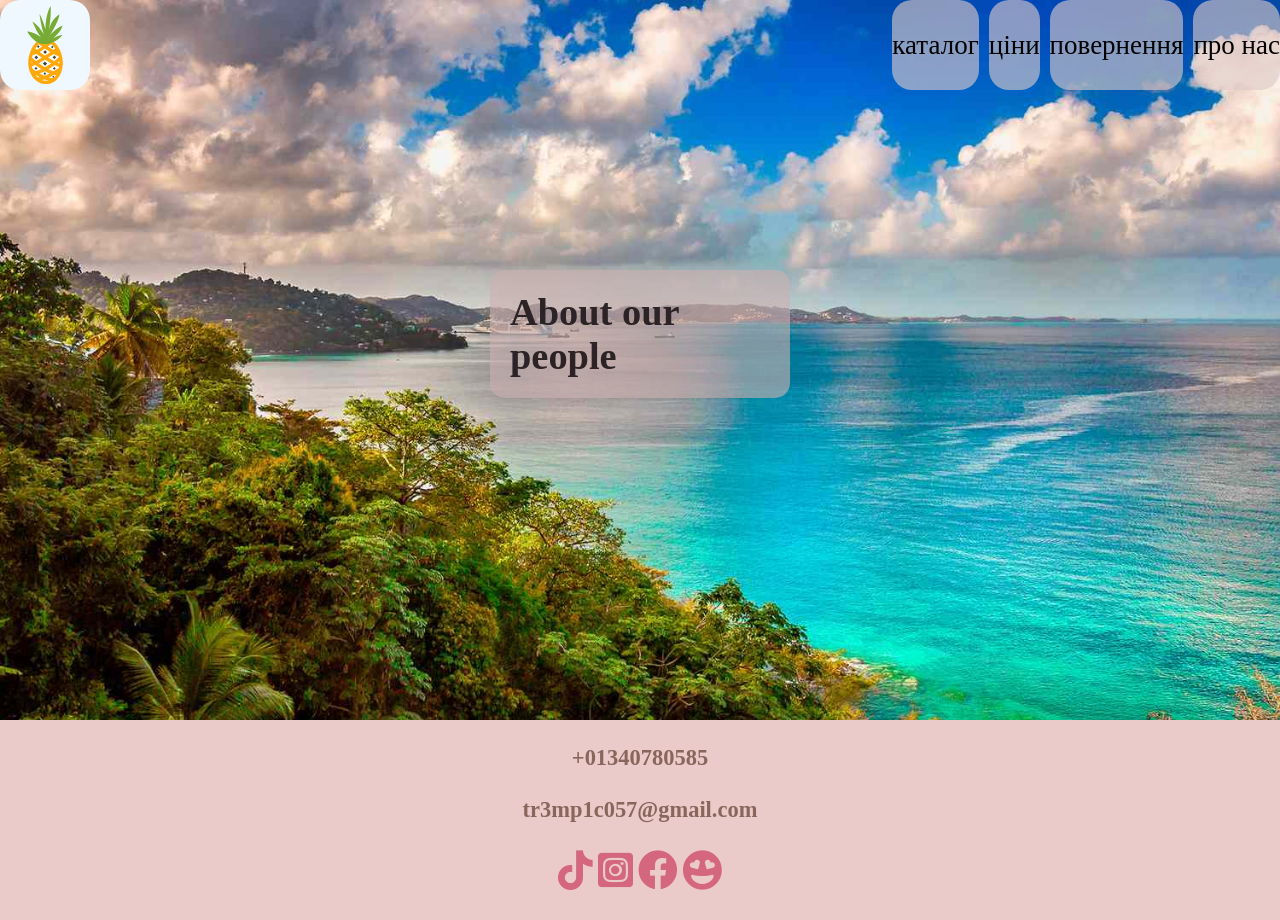
==== about.html @ 57b26213 "Add files via upload" ====
<!DOCTYPE html>
<html lang="en">
<head>
    <meta charset="UTF-8">
    <meta name="viewport" content="width=device-width, initial-scale=1.0">
    <title>Document</title>
</head>
<body>
    <!DOCTYPE html>
<html lang="en">
<head>
    <meta charset="UTF-8">
    <meta name="viewport" content="width=device-width, initial-scale=1.0">
    <title>Document</title>
    <link rel="stylesheet" href="https://cdnjs.cloudflare.com/ajax/libs/font-awesome/5.15.4/css/all.min.css"></>
    <link rel="stylesheet" href="styles.css">
    <link rel="stylesheet" href="goods.css">

<style>
            .top-grid{
                height: 80vh;
                background-image: url(tropic.jpg);
            }
          
          </style>


</head>
<body>
   <header class="top-grid">
    <nav>
        <a href="index.html" class="href"><img  class="logo"  src="pineapple-svgrepo-com.svg" alt=""></a>
        
        <div class="menu">
            <a href="" class="btn"> каталог</a>
            <a href="" class="btn"> ціни</a>
            <a href="" class="btn"> повернення</a>
            <a href="about.html" class="btn"> про нас </a>
        </div>
    </nav>
    <div class="centergrid">
        <h1>About our people</h1>
        
    </div>

 </header>
 
 <footer>
    <h3>+01340780585</h3>
    <h3>tr3mp1c057@gmail.com</h3>
    <div class="contacts">
        <a href="" class="iconlink"><i class="fab fa-tiktok"></i></a>
        <a href="" class="iconlink"><i class="fab fa-instagram-square"></i></a>
        <a href="" class="iconlink"><i class="fab fa-facebook"></i></a>
        <a href="" class="iconlink"><i class="fas fa-grin-hearts"></i></a>
    </div>
 </footer>

</body>
</html>
</body>
</html>
---- styles.css ----
*{


    margin: 0px;
    padding: 0px;

}
header{
    display: grid;
    grid-template-columns:1fr 300px 1fr;
    grid-template-rows: 10vh 1fr;
    background-image: url(AdobeStock_194557016-scaled.jpeg);
    height: 100vh;
    background-size: cover;
    grid-auto-flow: row;
    min-width: fit-content;
}
nav{
    display: grid;
    height: 10vh;
    grid-template-columns: 1fr 1fr;
    justify-content: flex-start;
    grid-column: span 3;
}
.logo{
    height: 10vh;
    background-color: aliceblue;
    border-radius: 20px;
}
.menu{
    display: flex;
    gap: 10px;
    height: 10vh;
    justify-self: flex-end;
}
.btn{
    display: flex;
    box-sizing: border-box;
    background-color: rgba(222, 202, 202, 0.619);
    color: black;
    text-decoration: none;
    font-size: 3vh;
    min-width: fit-content;
    flex-direction: column;
    justify-content: center;
    border-radius: 20px;

}
.centergrid{
    display: flex;
    flex-direction: column;
    align-items: center;
   background-color: rgba(205, 177, 177, 0.611);
   grid-column: 2/3;
   color: rgb(43, 35, 37);
   box-sizing: border-box;
   padding: 20px;
   height: fit-content;
   border-radius: 15px;
   margin-top: 20vh;
   font-size: larger;
   
}
.centerbtn{
    padding: 15px;
    font-size: larger;
    background-color: rgba(0, 0, 0, 0.273);
    color: azure;
    border-radius: 10px;
}
footer{
    display: flex;
    width: 100vw;
    background-color: rgba(195, 97, 97, 0.332);
    color: rgba(113, 80, 68, 0.816);
    flex-direction: column;
    height: 200px;
    align-items: center;
    justify-content: space-evenly;
    font-size: larger;

}
.contacts a {
    font-size: 40px;
    color: rgb(212, 103, 125);
}
.contacts a:hover {
    font-size: 45px;
    color: rgb(185, 65, 89);
}
.goods{
    display: grid;
    grid-template-columns: 40vw 40vw;
    grid-template-rows: 40vh 40vh;
    row-gap: 10vh;
    column-gap: 10vw;
    margin-bottom: 100px;
}
.item{
    display: grid;
    overflow: hidden;
    justify-items: center;
    align-items: center;
}
.item img{
    grid-column: 1/-1;
    grid-row: 1/-1;
    width: 100%;
    height: 100%;
    object-fit: cover;
    transition: all 0.5s;
}
.item img:hover{
    transform: scale(1.2);
}
---- goods.css ----
.sales{
    width: 100vw;
    height: max-content;
    display: grid;
    grid-template-columns: 25vw 25vw 25vw;
    row-gap: 5vh;
    column-gap:  10vw;
    margin-top: 5vh;
    margin-bottom: 5vh;
}
.fruits{
    background-color: rgb(222, 124, 124);
    width: 25vw;
    padding: 2vw;
    border-radius: 15px;
}
.fruits img{
    width: 100%;
}
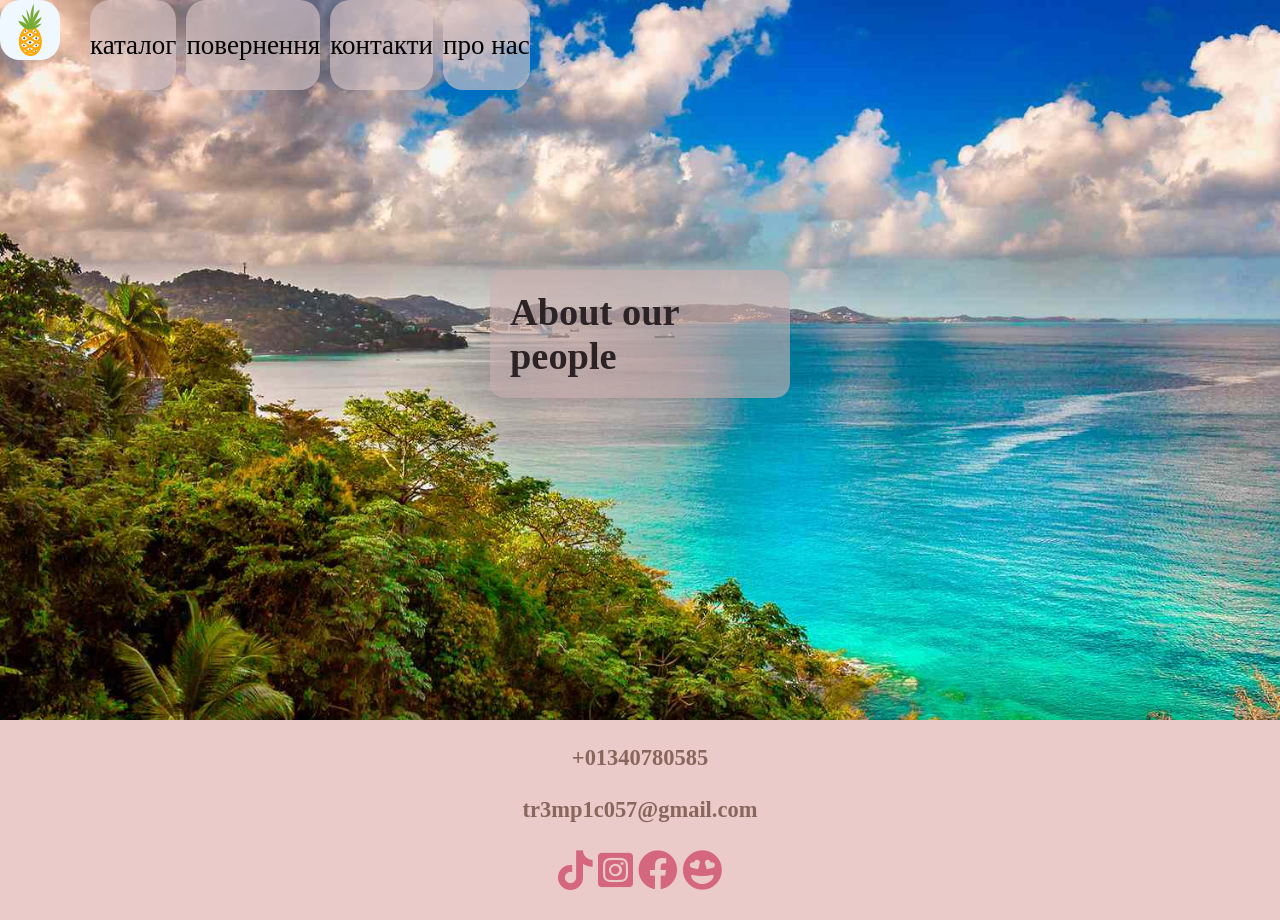
==== commit 86dfb685: "Add files via upload" ====
--- a/about.html
+++ b/about.html
@@ -31,10 +31,10 @@
     <nav>
         <a href="index.html" class="href"><img  class="logo"  src="pineapple-svgrepo-com.svg" alt=""></a>
         
-        <div class="menu">
-            <a href="" class="btn"> каталог</a>
-            <a href="" class="btn"> ціни</a>
+               <div class="menu">
+            <a href="index.html#eq" class="btn"> каталог</a>
             <a href="" class="btn"> повернення</a>
+            <a href="kontact.html" class="btn"> контакти</a>
             <a href="about.html" class="btn"> про нас </a>
         </div>
     </nav>
@@ -44,6 +44,13 @@
     </div>
 
  </header>
+ 
+
+
+
+
+
+
  
  <footer>
     <h3>+01340780585</h3>
--- a/styles.css
+++ b/styles.css
@@ -17,21 +17,23 @@
 }
 nav{
     display: grid;
-    height: 10vh;
-    grid-template-columns: 1fr 1fr;
+    width: 100vw;
+    grid-template-columns: 10vh 1fr;
     justify-content: flex-start;
     grid-column: span 3;
 }
 .logo{
-    height: 10vh;
+   width: clamp(40px,10vh,60px);
     background-color: aliceblue;
     border-radius: 20px;
+    transition: all 1s;
 }
 .menu{
     display: flex;
     gap: 10px;
     height: 10vh;
-    justify-self: flex-end;
+    grid-template-columns: repeat(auto-fit,minmax(100px,5vw));
+
 }
 .btn{
     display: flex;
